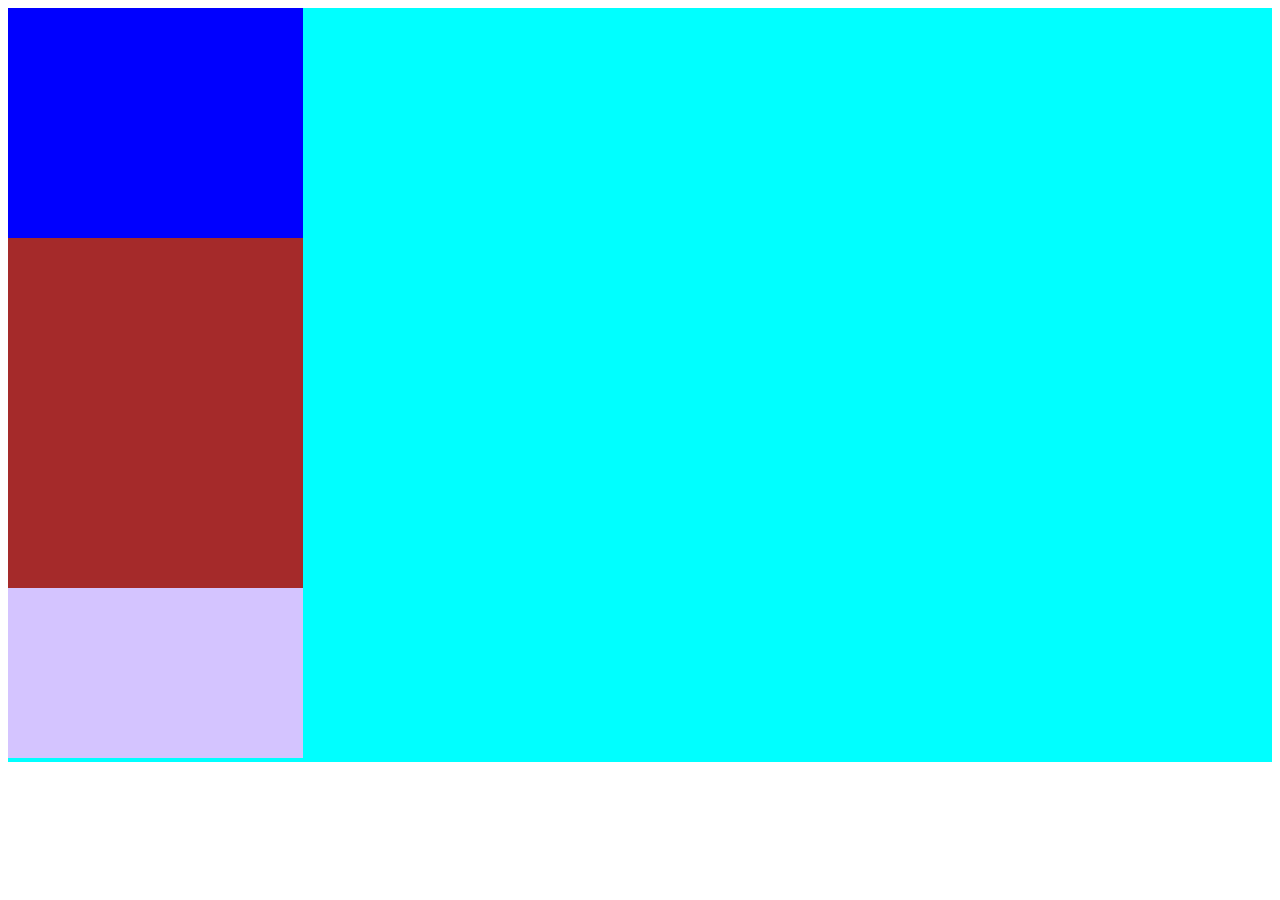
==== Guia_1/index.html @ 3570690f "trabajo de cajas" ====
<!DOCTYPE html>
<html lang="en">
<head>
    <meta charset="UTF-8">
    <meta http-equiv="X-UA-Compatible" content="IE=edge">
    <meta name="viewport" content="width=device-width, initial-scale=1.0">
    <title>Cajas</title>
    <link rel="stylesheet" href="css/index.css">
</head>
<body>
    <div id="contenedor">
        <div id="menu">
            <div id="perfil"></div>
            <div id="opciones"></div>
            <div id="configuracion"></div>
     </div>
     <div id="contenido"></div>
 </div>
</body>
</html>
---- Guia_1/css/index.css ----
#contenedor{
    background-color:aqua;
    height: 750px
    width: 850px
}
#menu{
    background-color: rgb(212, 196, 255);
    height: 750px;
    width: 295px;
    display: inline-block;
}
#contenido{
    background-color: rgb(237, 100, 141);
    height: 750px;
    width: 550;
    display: inline-block;
    
}
#perfil{
    background-color: blue;
    height: 230px;
    width: 295px;
    
}
#opciones{
    background-color: brown;
    height: 350px;
    width: 295px;
}
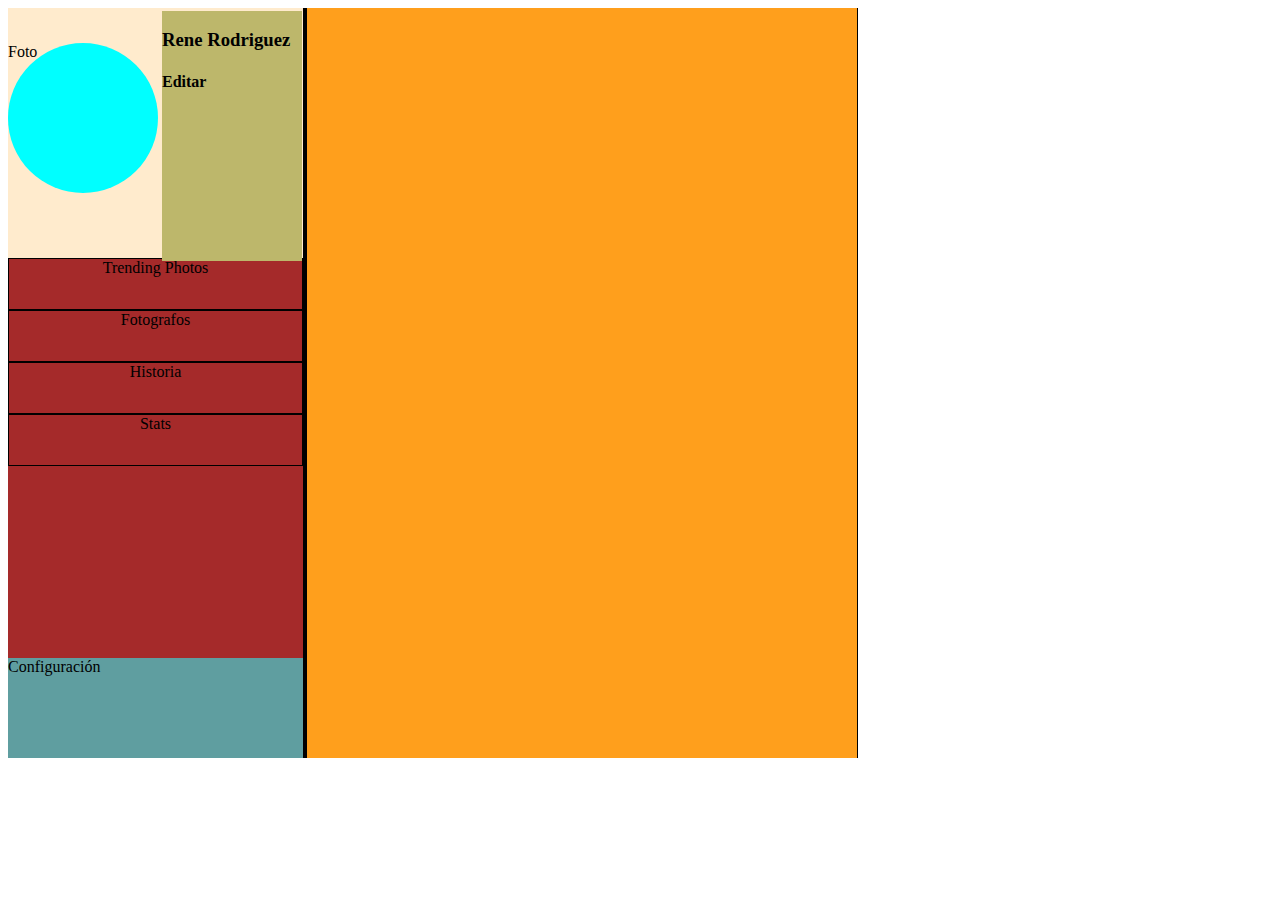
==== commit 8005be96: "Actualizacion 25-08" ====
--- a/Guia_1/index.html
+++ b/Guia_1/index.html
@@ -1,20 +1,32 @@
 <!DOCTYPE html>
 <html lang="en">
 <head>
-    <meta charset="UTF-8">
-    <meta http-equiv="X-UA-Compatible" content="IE=edge">
-    <meta name="viewport" content="width=device-width, initial-scale=1.0">
-    <title>Cajas</title>
-    <link rel="stylesheet" href="css/index.css">
-</head>
-<body>
-    <div id="contenedor">
-        <div id="menu">
-            <div id="perfil"></div>
-            <div id="opciones"></div>
-            <div id="configuracion"></div>
-     </div>
-     <div id="contenido"></div>
- </div>
-</body>
-</html>+    <head>
+        <meta charset="UTF-8">
+        <meta http-equiv="X-UA-Compatible" content="IE=edge">
+        <meta name="viewport" content="width=device-width, initial-scale=1.0">
+        <title>Document</title>
+        <link rel="stylesheet" href="./css/index.css">
+    </head>
+    <body>
+        <div id="contenedor">
+            <div id="menu">
+                <div id="perfil">
+                    <div id="foto">Foto</div>
+                    <div id="datos-usuario">
+                        <h3>Rene Rodriguez</h3>
+                        <h4>Editar</h4>
+                    </div>
+                </div>
+                <div id="opciones">
+                    <div class="opcion">Trending Photos</div>
+                    <div class="opcion">Fotografos</div>
+                    <div class="opcion">Historia</div>
+                    <div class="opcion">Stats</div>
+                </div>
+                <div id="configuracion">Configuración</div>
+            </div>
+            <div id="contenido"></div>
+        </div>
+    </body>
+    </html>--- a/Guia_1/css/index.css
+++ b/Guia_1/css/index.css
@@ -1,29 +1,68 @@
 #contenedor{
-    background-color:aqua;
-    height: 750px
-    width: 850px
+    /* background-color: #F5FF90; */
+    background-color: black;
+    height: 750px;
+    width: 850px;
 }
+
 #menu{
-    background-color: rgb(212, 196, 255);
+    background-color: #D6FFB7;
     height: 750px;
     width: 295px;
     display: inline-block;
-}
-#contenido{
-    background-color: rgb(237, 100, 141);
-    height: 750px;
-    width: 550;
-    display: inline-block;
+    vertical-align: top;
     
 }
+
+#contenido{
+    background-color: #FF9F1C;
+    height: 750px;
+    width: 550px;
+    display: inline-block;
+    vertical-align: top;
+}
+
 #perfil{
-    background-color: blue;
-    height: 230px;
+    background-color: blanchedalmond;
     width: 295px;
-    
+    height: 250px;
 }
+
 #opciones{
     background-color: brown;
-    height: 350px;
     width: 295px;
+    height: 400px;
+}
+
+#configuracion{
+    background-color:cadetblue;
+    width: 295px;
+    height: 100px;
+}
+
+#foto{
+    background-color: aqua;
+    width: 150px;
+    height: 150px;
+    display: inline-block;
+    vertical-align: middle;
+    border-radius: 50%;
+    position: relative;
+    top: 35px;
+    /* right: 15px;
+    left: 15px;
+    bottom: 0px; */
+}
+
+#datos-usuario{
+    background-color:darkkhaki;
+    width: 140px;
+    height: 250px;
+    display: inline-block;
+}
+
+.opcion{
+    height: 50px;
+    text-align: center;
+    border: 1px solid black;
 }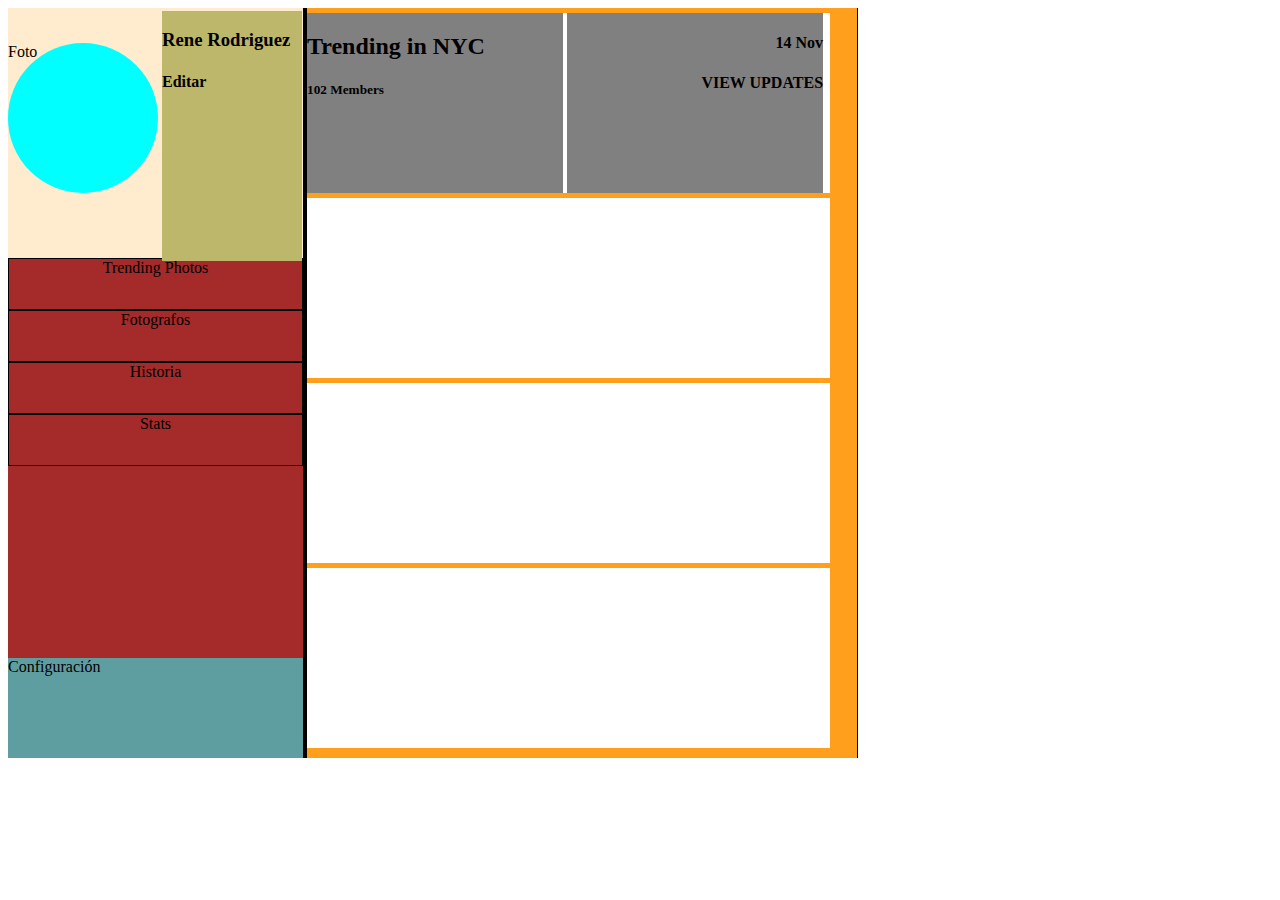
==== commit 2734dec1: "modificacion_3 html" ====
--- a/Guia_1/index.html
+++ b/Guia_1/index.html
@@ -1,32 +1,45 @@
 <!DOCTYPE html>
-<html lang="en">
+<html lang="es">
 <head>
-    <head>
-        <meta charset="UTF-8">
-        <meta http-equiv="X-UA-Compatible" content="IE=edge">
-        <meta name="viewport" content="width=device-width, initial-scale=1.0">
-        <title>Document</title>
-        <link rel="stylesheet" href="./css/index.css">
-    </head>
-    <body>
-        <div id="contenedor">
-            <div id="menu">
-                <div id="perfil">
-                    <div id="foto">Foto</div>
-                    <div id="datos-usuario">
-                        <h3>Rene Rodriguez</h3>
-                        <h4>Editar</h4>
-                    </div>
+    <meta charset="UTF-8">
+    <meta http-equiv="X-UA-Compatible" content="IE=edge">
+    <meta name="viewport" content="width=device-width, initial-scale=1.0">
+    <title>Document</title>
+    <link rel="stylesheet" href="./css/index.css">
+</head>
+<body>
+    <div id="contenedor">
+        <div id="menu">
+            <div id="perfil">
+                <div id="foto">Foto</div>
+                <div id="datos-usuario">
+                    <h3>Rene Rodriguez</h3>
+                    <h4>Editar</h4>
                 </div>
-                <div id="opciones">
-                    <div class="opcion">Trending Photos</div>
-                    <div class="opcion">Fotografos</div>
-                    <div class="opcion">Historia</div>
-                    <div class="opcion">Stats</div>
+            </div>
+            <div id="opciones">
+                <div class="opcion">Trending Photos</div>
+                <div class="opcion">Fotografos</div>
+                <div class="opcion">Historia</div>
+                <div class="opcion">Stats</div>
+            </div>
+            <div id="configuracion">Configuración</div>
+        </div>
+        <div id="contenido">
+            <div class="filas">
+                <div class="separadores">
+                    <h2>Trending in NYC</h2>
+                    <h5>102 Members</h5>
                 </div>
-                <div id="configuracion">Configuración</div>
+                <div class="separadores">
+                    <h4>14 Nov</h4>
+                    <h4>VIEW UPDATES</h4>
+                </div>
             </div>
-            <div id="contenido"></div>
+            <div class="filas"></div>
+            <div class="filas"></div>
+            <div class="filas"></div>
         </div>
-    </body>
-    </html>+    </div>
+</body>
+</html>--- a/Guia_1/css/index.css
+++ b/Guia_1/css/index.css
@@ -65,4 +65,23 @@
     height: 50px;
     text-align: center;
     border: 1px solid black;
+}
+
+.filas{
+    height: 180px;
+    width: 95%;
+    background-color: white;
+    margin-top: 5px;
+}
+
+.separadores{
+    height: 180px;
+    width: 49%;
+    background-color: gray;
+    display: inline-block;
+    vertical-align: top;
+}
+
+.separadores h4{
+    text-align: right;
 }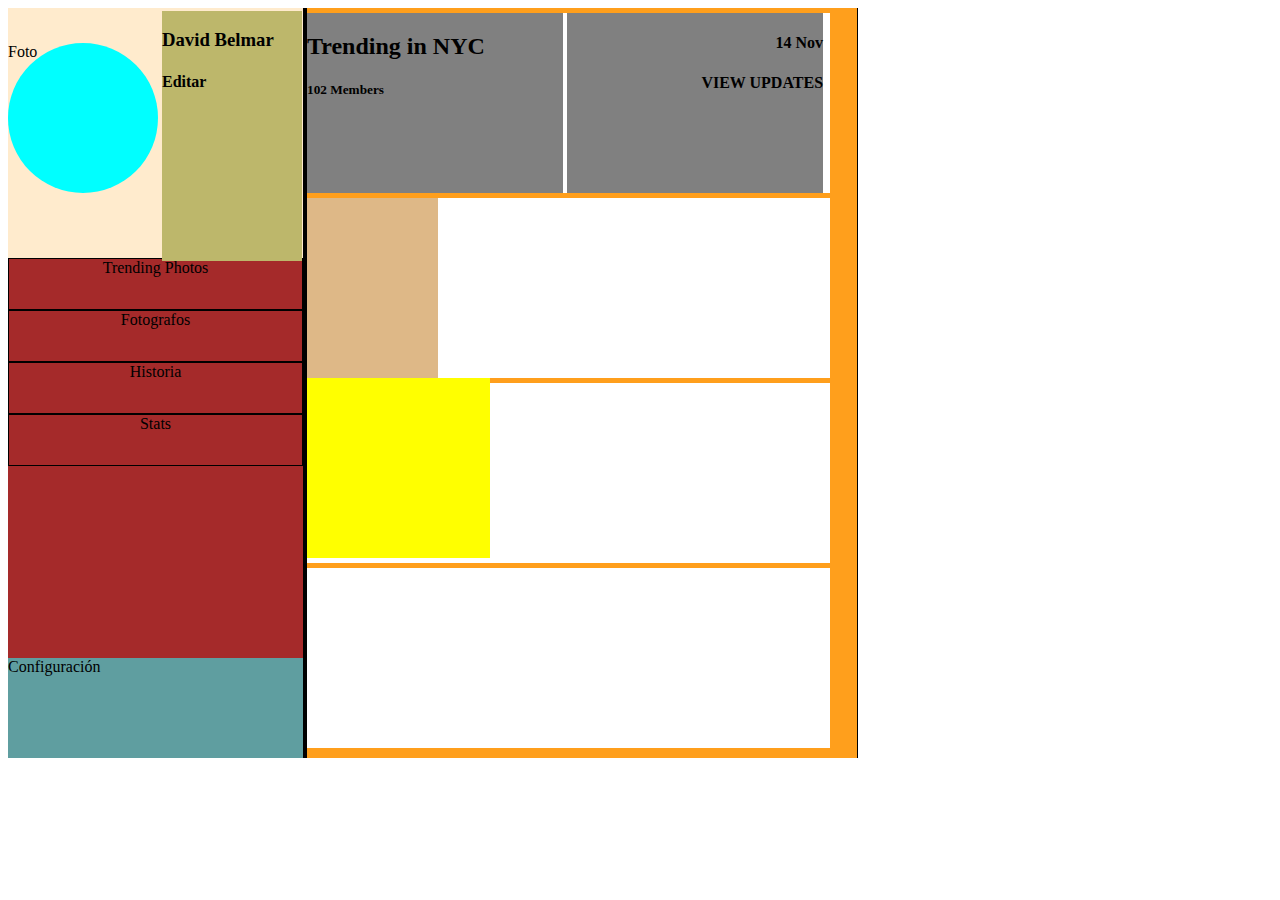
==== commit c242f605: "mdificacion_3" ====
--- a/Guia_1/index.html
+++ b/Guia_1/index.html
@@ -13,7 +13,7 @@
             <div id="perfil">
                 <div id="foto">Foto</div>
                 <div id="datos-usuario">
-                    <h3>Rene Rodriguez</h3>
+                    <h3>David Belmar</h3>
                     <h4>Editar</h4>
                 </div>
             </div>
@@ -36,7 +36,10 @@
                     <h4>VIEW UPDATES</h4>
                 </div>
             </div>
-            <div class="filas"></div>
+            <div class="filas">
+                <div class="articulo_1"></div>
+                <div class="articulo_2"></div>
+            </div>
             <div class="filas"></div>
             <div class="filas"></div>
         </div>
--- a/Guia_1/css/index.css
+++ b/Guia_1/css/index.css
@@ -84,4 +84,20 @@
 
 .separadores h4{
     text-align: right;
+}
+
+.articulo_1{
+    height: 180px;
+    width: 25%;
+    background-color: burlywood;
+}
+
+.articulo_2{
+    
+    height: 180px;
+    width: 35%;
+    background-color: yellow;
+    display: inline-block;
+    vertical-align: top;
+    float: @include mixin;;
 }